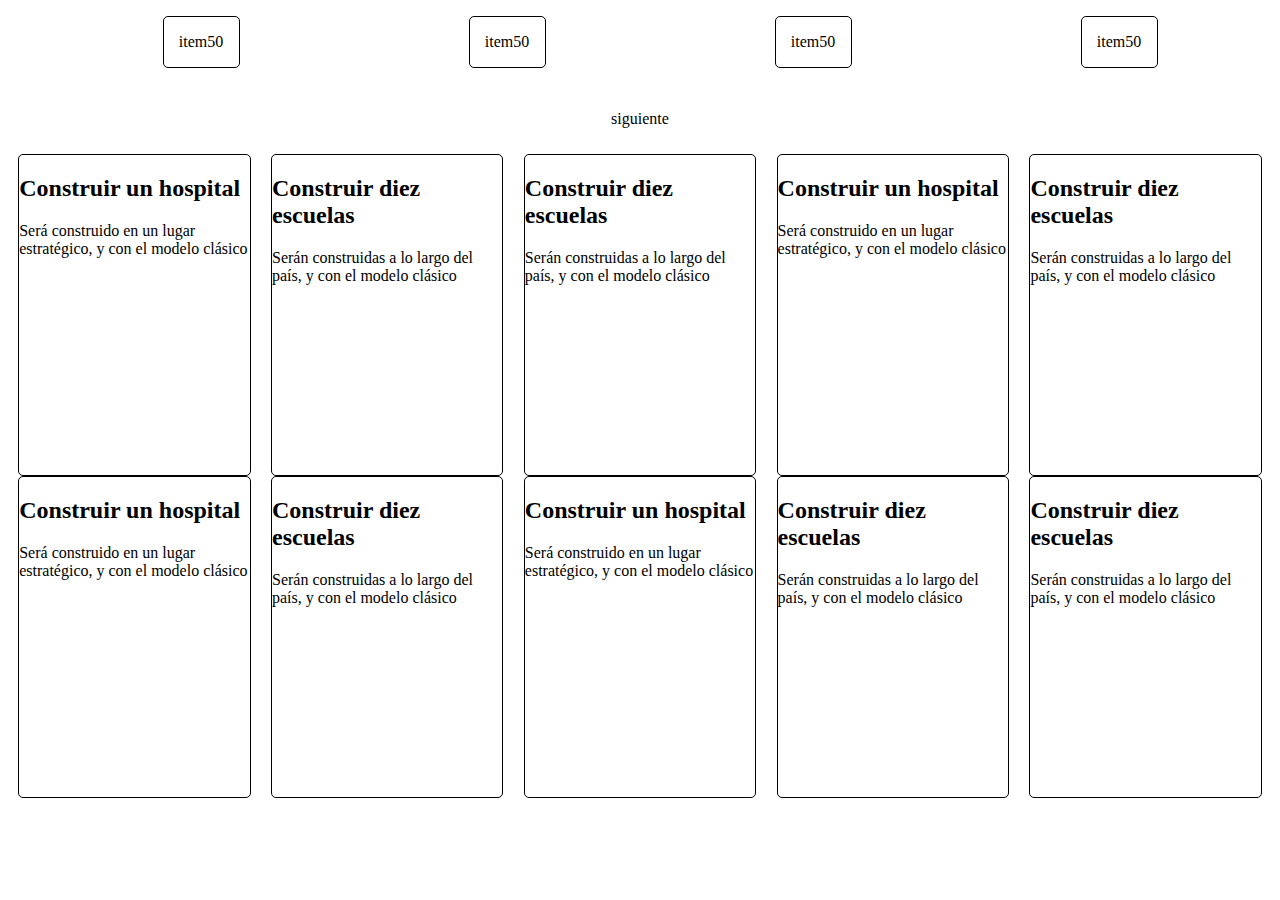
==== index.html @ 7f2ef871 "primer commit" ====
<!DOCTYPE html>
<html lang="en">
<head>
	<meta charset="UTF-8">
	<title>Document</title>
	<link rel="stylesheet" href="css/styles.css">
</head>
<body>
	<div id="app">
		<div id="menu">
			<ul class="menu">
				<li class="items" id="uno">
					<p>item</p>
					<p>50</p>
				</li>
				<li class="items" id="dos">
					<p>item</p>
					<p>50</p>
				</li>
				<li class="items" id="tres">
					<p>item</p>
					<p>50</p>
				</li>
				<li class="items" id="cuatro">
					<p>item</p>
					<p>50</p>
				</li>
			</ul>
		</div>
		<div id="siguiente" class="siguiente">
			<p>siguiente</p>
		</div>
		<div id="mano"></div>
	</div>
</body>
<script src="js/global.js"></script>
<script src="js/maquetador.js"></script>
<script src="js/mano.js"></script>
<script src="js/inicio.js"></script>
</html>
---- css/styles.css ----
/*
	MENU
*/
.menu{
	display: flex;
	justify-content: space-around;
	list-style: none;
}
.menu li{
	display: flex;
	justify-content: center;
	align-items: center;
}
.items{
	width: 75px;
	height: 50px;
	border-radius: 5px;
	border: 1px solid black;
}

/*
	SIGUIENTE
*/

.siguiente{
	width: 100%;
	height: 70px;
	display: flex;
	justify-content: center;
	align-items: center;
}

/*
	MANO
*/

#mano{
	display: flex;
	justify-content: space-around;
	align-items: center;
	flex-wrap: wrap;
}

.contenedor{
	width: 18vw;
	height: 320px;
	border-radius: 5px;
	border: 1px solid black;
}
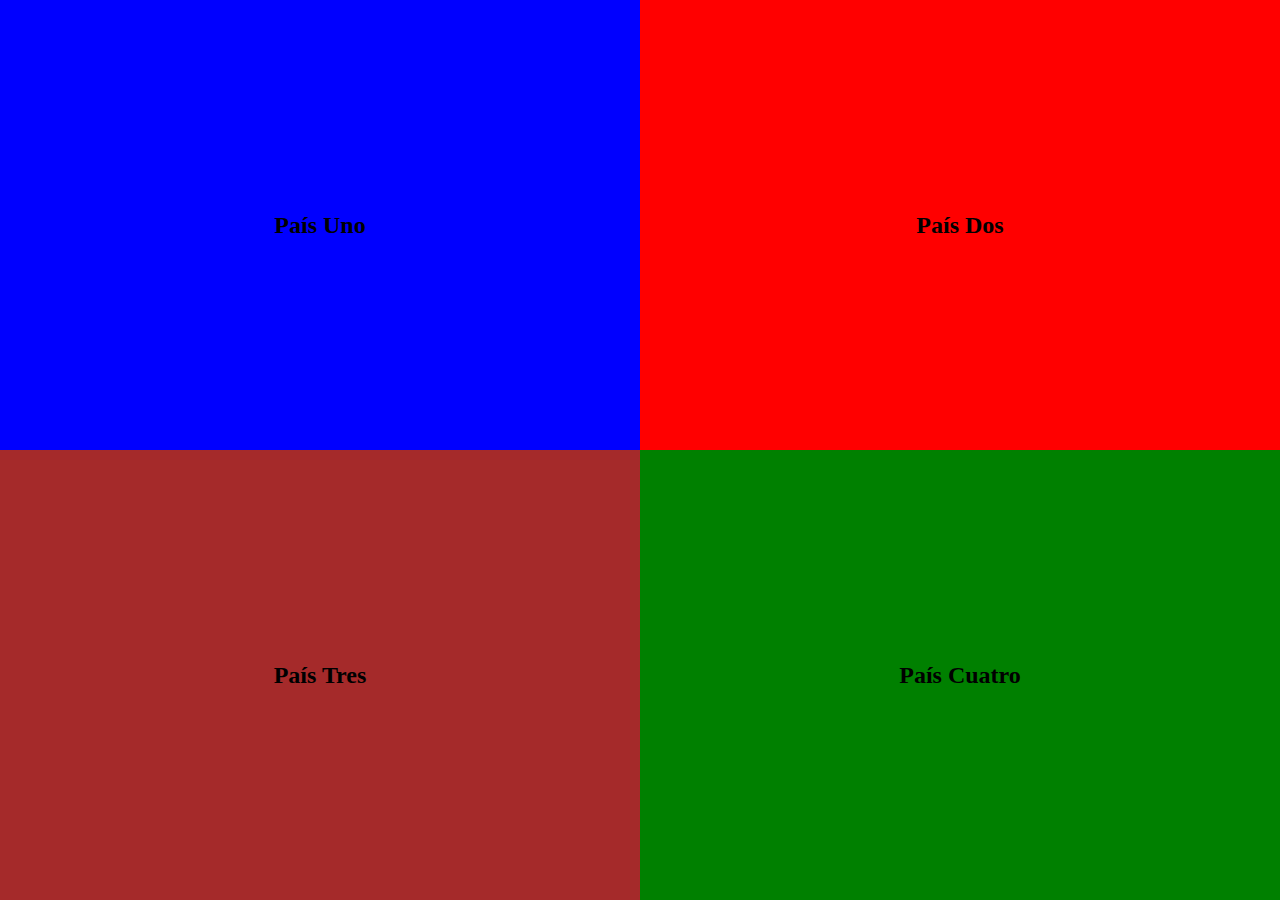
==== commit 53563441: "Comenzando con todo lo referente a lo visual" ====
--- a/index.html
+++ b/index.html
@@ -26,15 +26,24 @@
 					<p>50</p>
 				</li>
 			</ul>
+			<button id="encuestas">Pedir encuestas</button>	
 		</div>
 		<div id="siguiente" class="siguiente">
 			<p>siguiente</p>
 		</div>
 		<div id="mano"></div>
 	</div>
+	<div class="modal" id="modal"></div>
 </body>
+<script src="js/paises.js"></script>
+<script src="js/todasLasCartas.js"></script>
+<script src="js/encuestas.js"></script>
+<script src="js/estadisticas.js"></script>
 <script src="js/global.js"></script>
+<script src="js/cartas.js"></script>
+<script src="js/numeroAleatorio.js"></script>
+<script src="js/modularizacion.js"></script>
 <script src="js/maquetador.js"></script>
-<script src="js/mano.js"></script>
 <script src="js/inicio.js"></script>
+<script src="js/inicio/inicio.js"></script>
 </html>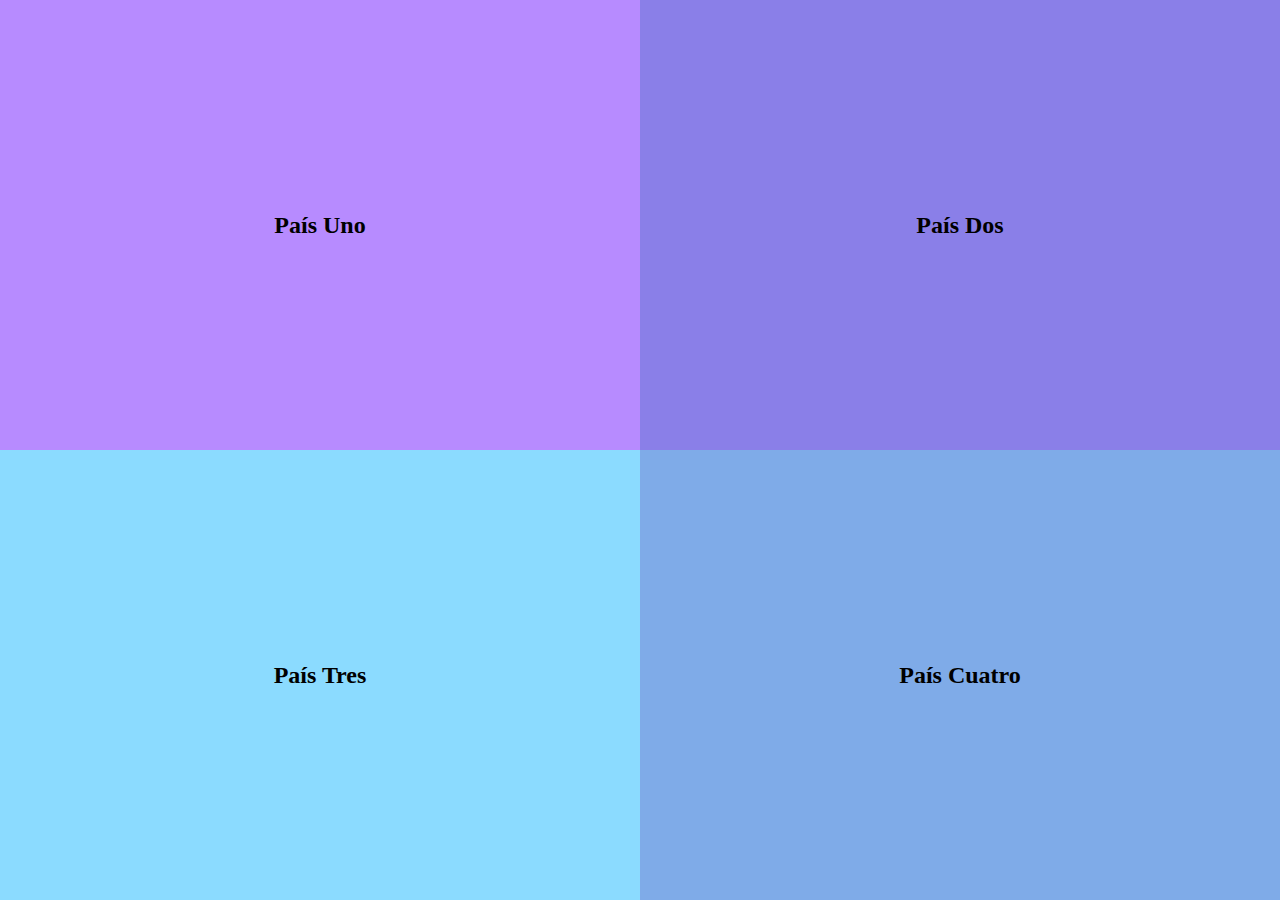
==== commit 70ade3bc: "Vistas aún desprolijas" ====
--- a/index.html
+++ b/index.html
@@ -6,7 +6,7 @@
 	<link rel="stylesheet" href="css/styles.css">
 </head>
 <body>
-	<div id="app">
+	<!-- <div id="app">
 		<div id="menu">
 			<ul class="menu">
 				<li class="items" id="uno">
@@ -33,7 +33,7 @@
 		</div>
 		<div id="mano"></div>
 	</div>
-	<div class="modal" id="modal"></div>
+	<div class="modal" id="modal"></div> -->
 </body>
 <script src="js/paises.js"></script>
 <script src="js/todasLasCartas.js"></script>
--- a/css/styles.css
+++ b/css/styles.css
@@ -7,13 +7,13 @@
 	list-style: none;
 }
 .menu li{
-	display: flex;
+/*	display: flex;
 	justify-content: center;
-	align-items: center;
+	align-items: center;*/
 }
 .items{
-	width: 75px;
-	height: 50px;
+/*	width: 75px;
+	height: 50px;*/
 	border-radius: 5px;
 	border: 1px solid black;
 }
@@ -24,7 +24,7 @@
 
 .siguiente{
 	width: 100%;
-	height: 70px;
+	height: 30px;
 	display: flex;
 	justify-content: center;
 	align-items: center;
@@ -46,4 +46,38 @@
 	height: 320px;
 	border-radius: 5px;
 	border: 1px solid black;
+}
+
+p{
+	margin-block-start: 0;
+	margin-block-end: 0;
+}
+body{
+	margin: 0;
+}
+
+.propuestasSeccion{
+	display: flex;
+	border: 1px solid black;
+	border-radius: 5px;
+}
+.imagenPerfil{
+	width: 27%;
+}
+.imagenPerfil img{
+	width: 90%;
+	margin: 5%;
+}
+.propuesta{
+	width: 73%;
+}
+.todosLosMinistros{
+	display: flex;
+	justify-content: center;
+}
+.todosLosMinistros div{
+	width: 130px;
+}
+.todosLosMinistros div img{
+	width: 100%;
 }